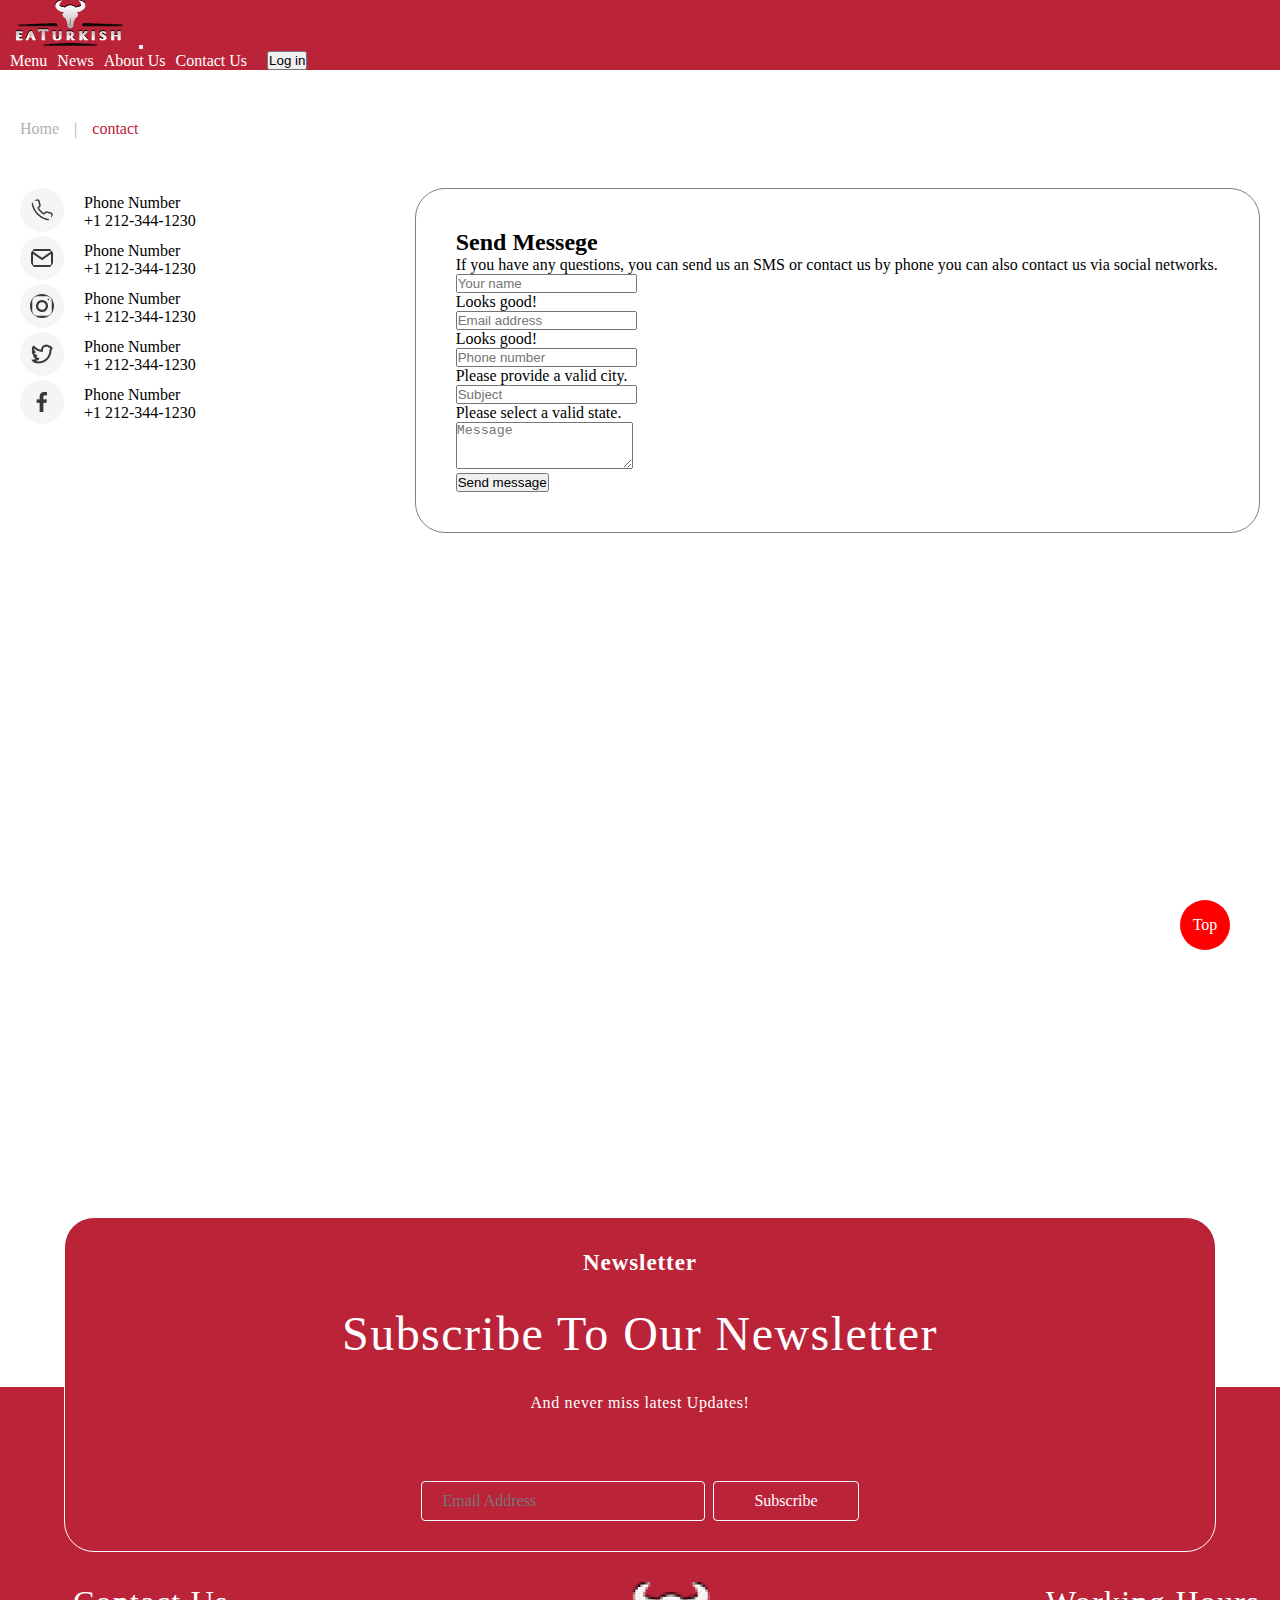
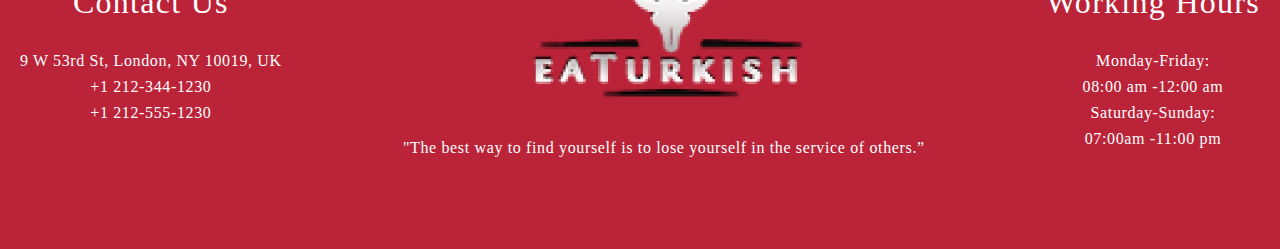
==== other/contact.html @ 24c6515d "first commit" ====
<!DOCTYPE html>
<html lang="en">

<head>
    <meta charset="UTF-8">
    <meta http-equiv="X-UA-Compatible" content="IE=edge">
    <meta name="viewport" content="width=device-width, initial-scale=1.0">
    <title>Nematullo | Contact</title>

    <link rel="stylesheet" href="../style.css">

    <link rel="stylesheet" href="https://cdnjs.cloudflare.com/ajax/libs/font-awesome/6.3.0/css/all.min.css"
        integrity="sha512-SzlrxWUlpfuzQ+pcUCosxcglQRNAq/DZjVsC0lE40xsADsfeQoEypE+enwcOiGjk/bSuGGKHEyjSoQ1zVisanQ=="
        crossorigin="anonymous" referrerpolicy="no-referrer" />
    <link href="https://cdn.jsdelivr.net/npm/bootstrap@5.3.0-alpha3/dist/css/bootstrap.min.css" rel="stylesheet"
        integrity="sha384-KK94CHFLLe+nY2dmCWGMq91rCGa5gtU4mk92HdvYe+M/SXH301p5ILy+dN9+nJOZ" crossorigin="anonymous">
    <link href='https://unpkg.com/boxicons@2.0.7/css/boxicons.min.css' rel='stylesheet'>
    <link rel="stylesheet" href="https://cdnjs.cloudflare.com/ajax/libs/OwlCarousel2/2.3.4/assets/owl.carousel.min.css"
        integrity="sha512-tS3S5qG0BlhnQROyJXvNjeEM4UpMXHrQfTGmbQ1gKmelCxlSEBUaxhRBj/EFTzpbP4RVSrpEikbmdJobCvhE3g=="
        crossorigin="anonymous" referrerpolicy="no-referrer" />

    <script src="https://code.jquery.com/jquery-3.5.1.min.js"></script>
</head>

<body>
    <div id="backtop">
        <a style="color: white;" href="#">Top</a>
    </div>
    <nav class="navbar navbar-expand-lg">
        <div class="container-fluid nav1">
            <a class="navbar-brand" href="../index.html"><img src="../img/logo.png" alt=""></a>
            <button class="navbar-toggler" type="button" data-bs-toggle="collapse" data-bs-target="#navbarTogglerDemo02"
                aria-controls="navbarTogglerDemo02" aria-expanded="false" aria-label="Toggle navigation">
                <span class="navbar-toggler-icon"></span>
            </button>
            <div class="collapse navbar-collapse nav2" id="navbarTogglerDemo02">
                <ul class="navbar-nav me-auto mb-2 mb-lg-0">
                </ul>
                <form class="" role="search">
                    <!-- <input class="form-control me-2" type="search" placeholder="Search" aria-label="Search">-->
                    <div class="on">
                        <div>
                            <a href="./home.html">Menu</a>
                        </div>
                        <div>
                            <a href="./news.html">News</a>
                        </div>
                        <div>
                            <a href="./about.html">About Us</a>
                        </div>
                        <div>
                            <a href="./contact.html">Contact Us</a>
                        </div>
                    </div>
                    <button class="btn btn-outline-success border-white text-white m-1" type="submit">Log in</button>
                </form>
            </div>
        </div>
    </nav>

    <div class="linkk container">
        <div>
            <a href="../index.html">Home</a>
        </div>
        <div>
            <a href="#">|</a>
        </div>
        <div>
            <a href="#"><span>contact</span></a>
        </div>
    </div>
    <main>
        <div class="contact__input container3">
            <div class="left">
                <div class="f">
                    <div>
                        <img src="../img/phone.png" alt="">
                    </div>
                    <div>
                        <p class="p">Phone Number</p>
                        <p class="r">+1 212-344-1230</p>
                    </div>
                </div>
                <div class="f">
                    <div>
                        <img src="../img/mail.png" alt="">
                    </div>
                    <div>
                        <p class="p">Phone Number</p>
                        <p class="r">+1 212-344-1230</p>
                    </div>
                </div>
                <div class="f">
                    <div>
                        <img src="../img/instagram.png" alt="">
                    </div>
                    <div>
                        <p class="p">Phone Number</p>
                        <p class="r">+1 212-344-1230</p>
                    </div>
                </div>
                <div class="f">
                    <div>
                        <img src="../img/twitter-alt.png" alt="">
                    </div>
                    <div>
                        <p class="p">Phone Number</p>
                        <p class="r">+1 212-344-1230</p>
                    </div>
                </div>
                <div class="f">
                    <div>
                        <img src="../img/facebok-f.png" alt="">
                    </div>
                    <div>
                        <p class="p">Phone Number</p>
                        <p class="r">+1 212-344-1230</p>
                    </div>
                </div>
            </div>
            <div class="right">
                <h2>Send Messege</h2>
                <p>If you have any questions, you can send us an SMS or contact us by phone you can also contact us via social networks.</p>
                <form class="row g-3 needs-validation contactt" novalidate>
                    <div data-aos="fade-up-right" class="col-md-6 input-item">
                      <input type="text" class="form-control" id="validationCustom01" placeholder="Your name" required>
                      <div class="valid-feedback">
                        Looks good!
                      </div>
                    </div>
                    <div  data-aos="fade-up-left" class="col-md-6 input-item">
                      <input type="email" class="form-control" id="validationCustom02" placeholder="Email address" required>
                      <div class="valid-feedback">
                        Looks good!
                      </div>
                    </div>
                    <div data-aos="fade-up-right" class="col-md-6 input-item">
                      <input type="text" class="form-control" id="validationCustom03" required placeholder="Phone number">
                      <div class="invalid-feedback">
                        Please provide a valid city.
                      </div>
                    </div>
                    <div  data-aos="fade-up-left" class="col-md-6 input-item">
                      <input type="text" class="form-control" id="validationCustom03" required placeholder="Subject">
                      <div class="invalid-feedback">
                        Please select a valid state.
                      </div>
                    </div>
                    <div data-aos="zoom-in" class="mb-12 input-item">
                      <textarea class="form-control" id="exampleFormControlTextarea1" rows="3" placeholder="Message"></textarea>
                    </div>
                    <div data-aos="zoom-in" class="col-12 input-item">
                      <button class="btn btn-primary btn-1" type="submit">Send message</button>
                    </div>
                </form>
            </div>
        </div>
        <div class="map container">
            <iframe src="https://www.google.com/maps/embed?pb=!1m18!1m12!1m3!1d2998.0728840438587!2d69.20123767646699!3d41.28551820230709!2m3!1f0!2f0!3f0!3m2!1i1024!2i768!4f13.1!3m3!1m2!1s0x38ae8ba578f4f58d%3A0xd7a2ecf23413b7a0!2sNajot%20Ta&#39;lim%20Chilonzor%20Filial!5e0!3m2!1sru!2s!4v1681747813055!5m2!1sru!2s" width="100%" height="550" style="border:0;" allowfullscreen="" loading="lazy" referrerpolicy="no-referrer-when-downgrade"></iframe>
        </div>
    </main>

    <footer>
        <div class="top-footer container">
            <p class="top__p">Newsletter</p>
            <h1>Subscribe to Our Newsletter</h1>
            <p class="footer__p2">And never miss latest Updates!</p>
            <div class="fil">
                <div>
                    <input type="email" name="" id="" placeholder="Email Address" />
                </div>
                <div>
                    <button>Subscribe</button>
                </div>
            </div>
        </div>
        <div class="bottom__footer container">
            <div class="footer__bottom-2">
                <div>
                    <h2>Contact Us</h2>
                    <p>9 W 53rd St, London, NY 10019, UK</p>
                    <p>+1 212-344-1230</p>
                    <p>+1 212-555-1230</p>
                </div>
                <div>
                    <img src="../img/logo2.png" alt="" />
                    <p class="pp">
                        "The best way to find yourself is to lose yourself in the service of
                        others.”
                    </p>
                    <div class="ijt">
                        <div>
                            <img src="./img/u_facebook-f.png" alt="" />
                        </div>
                        <div>
                            <img src="./img/u_twitter-alt.png" alt="" />
                        </div>
                        <div>
                            <img src="./img/u_instagram.png" alt="" />
                        </div>
                    </div>
                </div>
                <div>
                    <h2>Working Hours</h2>
                    <p>
                        Monday-Friday: <br />
                        08:00 am -12:00 am
                    </p>
                    <p>
                        Saturday-Sunday: <br />
                        07:00am -11:00 pm
                    </p>
                </div>
            </div>
        </div>
    </footer>








    <script src="https://cdn.jsdelivr.net/npm/bootstrap@5.3.0-alpha3/dist/js/bootstrap.bundle.min.js"
        integrity="sha384-ENjdO4Dr2bkBIFxQpeoTz1HIcje39Wm4jDKdf19U8gI4ddQ3GYNS7NTKfAdVQSZe"
        crossorigin="anonymous"></script>
    <script src="https://cdnjs.cloudflare.com/ajax/libs/jquery/3.6.4/jquery.min.js"
        integrity="sha512-pumBsjNRGGqkPzKHndZMaAG+bir374sORyzM3uulLV14lN5LyykqNk8eEeUlUkB3U0M4FApyaHraT65ihJhDpQ=="
        crossorigin="anonymous" referrerpolicy="no-referrer"></script>
    <script src="https://cdnjs.cloudflare.com/ajax/libs/OwlCarousel2/2.3.4/owl.carousel.min.js"
        integrity="sha512-bPs7Ae6pVvhOSiIcyUClR7/q2OAsRiovw4vAkX+zJbw3ShAeeqezq50RIIcIURq7Oa20rW2n2q+fyXBNcU9lrw=="
        crossorigin="anonymous" referrerpolicy="no-referrer"></script>
    <script src="https://cdn.jsdelivr.net/gh/abdulazizcreator/ap-tab/main.js"></script>
    <script src="../main.js"></script>
</body>

</html>
---- style.css ----
@import url("https://fonts.googleapis.com/css2?family=Poppins:wght@400;500;600;700&family=Ubuntu:wght@400;500;700&display=swap");
@import url("https://fonts.googleapis.com/css2?family=Poppins:wght@400;500;600&display=swap");
* {
  margin: 0;
  padding: 0;
  box-sizing: border-box;
  text-decoration: none;
}

html {
  scroll-behavior: smooth;
}

.container {
  max-width: 1345px;
  margin: auto;
  padding: 0px 20px;
}

#backtop {
  position: fixed;
  right: 50px;
  bottom: -50px;
  width: 50px;
  height: 50px;
  background: red;
  display: flex;
  justify-content: center;
  align-items: center;
  border-radius: 50%;
  transition: .5s ease;
  z-index: 12345;
}

#backtop a {
  text-decoration: none;
  cursor: pointer;
}

#loading {
  position: fixed;
  background-color: white !important;
  top: 0;
  bottom: 0;
  left: 0;
  right: 0;
  display: flex;
  align-items: center;
  justify-content: center;
  z-index: 1000;
  transition: 1s;
}

#loading.loading-none {
  opacity: 0;
  z-index: -999;
}

nav {
  background-color: #BB2339;
  box-shadow: 0px 0px 10px 5px rgba(255, 255, 255, 0.161);
}

nav .nav1 {
  max-width: 1345px;
  margin: auto;
}

nav .nav1 .nav2 .on {
  display: flex;
  align-items: center;
  margin-right: 20px;
}

nav .nav1 .nav2 .on div {
  margin-left: 10px;
}

nav .nav1 .nav2 .on div a {
  color: white;
  text-decoration: none;
}

nav .nav1 .nav2 form {
  display: flex;
  align-items: center;
}

main .section1 {
  background-color: #BB2339;
  padding-top: 100px;
}

main .section1 .sec1 {
  padding-top: 100px;
  padding-bottom: 200px;
  display: flex;
  justify-content: space-between;
  align-items: center;
}

main .section1 .sec1 img {
  width: 100%;
}

main .section1 .sec1 .left .p1 {
  font-family: 'Cera Round Pro';
  font-style: normal;
  font-weight: 700;
  font-size: 23px;
  line-height: 130%;
  letter-spacing: 0.04em;
  text-transform: capitalize;
  font-feature-settings: 'tnum' on, 'lnum' on;
  color: #FFFFFF;
  margin-bottom: 25px;
}

main .section1 .sec1 .left h1 {
  font-family: 'Cera Round Pro';
  font-style: normal;
  font-weight: 700;
  font-size: 90px;
  line-height: 130%;
  letter-spacing: 0.04em;
  text-transform: capitalize;
  color: #FFFFFF;
}

main .section1 .sec1 .left .p2 {
  font-family: 'Open Sans';
  font-style: normal;
  font-weight: 400;
  font-size: 16px;
  line-height: 175%;
  letter-spacing: 0.04em;
  color: #FFFFFF;
  opacity: 0.7;
  margin-top: 20px;
  margin-bottom: 40px;
}

main .section1 .sec1 .left button {
  all: unset;
  cursor: pointer;
  color: white;
  padding: 10px 40px;
  background-color: transparent;
  border-radius: 48px;
  border: 1px solid white;
}

main #owl-carousel {
  padding-top: 136px;
  padding-bottom: 130px;
  background-color: #F8F8F8;
}

main .owl-carousel-1 {
  position: relative;
}

main .owl-carousel-1 .past {
  text-align: start;
}

main .owl-carousel-1 .past .biar h2 {
  text-align: start;
  font-family: 'Inter';
  font-style: normal;
  font-weight: 600;
  font-size: 24px;
  line-height: 26px;
  color: #333333;
}

main .owl-carousel-1 .past .biar .lorr3 {
  text-align: start !important;
  font-family: 'Inter';
  font-style: normal;
  font-weight: 400;
  font-size: 14px;
  line-height: 22px;
  color: #333333;
}

main .owl-carousel-1 .past:hover h2 {
  color: white;
}

main .owl-carousel-1 .past:hover .lorr3 {
  color: white;
}

main .owl-carousel-1 .shop-card {
  background-color: #fff;
  border-radius: 10px;
  padding: 50px;
  text-align: center;
  transition: .5s;
}

main .owl-carousel-1 .shop-card img {
  width: 100%;
}

main .owl-carousel-1 .shop-card .shop-card-img {
  margin-right: 20px;
}

main .owl-carousel-1 .shop-card .shop-card-content {
  text-align: center;
  justify-content: center;
}

main .owl-carousel-1 .shop-card .shop-card-content p {
  font-family: 'Open Sans';
  font-style: normal;
  font-weight: 600;
  font-size: 18px;
  line-height: 25px;
  text-align: center;
  color: #242424;
}

main .owl-carousel-1 .shop-card .shop-card-content .yulduz {
  display: flex;
  justify-content: center;
  margin-top: 20px;
  margin-bottom: 20px;
}

main .owl-carousel-1 .shop-card .shop-card-content h3 {
  font-family: 'Open Sans';
  font-style: normal;
  font-weight: 700;
  font-size: 24px;
  line-height: 33px;
  text-align: center;
  color: #BB2339;
}

main .owl-carousel-1 .shop-card .shop-card-content .vaqt {
  display: flex;
  justify-content: space-between;
}

main .owl-carousel-1 .shop-card:hover {
  background-color: #BB2339;
}

main .owl-carousel-1 .shop-card:hover h3 {
  color: white;
}

main .owl-carousel-1 .shop-card:hover p {
  color: white;
}

main .owl-carousel-1 .owl-dots .owl-dot span {
  width: 20px;
  height: 20px;
  margin: 5px 7px;
  border-radius: 30px;
  transition: all 0.2s ease;
}

main .owl-carousel-1 .owl-dots .owl-dot.active span {
  width: 100px;
  background-color: #D9D9D9;
}

main #owl-carousel .owl-prev,
main #owl-carousel .owl-next {
  position: absolute;
  top: calc(50% - 30px);
  width: 30px;
  height: 30px;
  background-color: #c3d2d0 !important;
  color: #4e1717 !important;
  font-size: 25px !important;
}

main .owl-carousel-1 .owl-prev {
  left: -15px;
}

main .owl-carousel-1 .owl-next {
  right: -15px;
}

main .section3 {
  margin-bottom: 50px;
}

main .section3 .oour {
  font-family: 'Cera Round Pro';
  font-style: normal;
  font-weight: 500;
  font-size: 48px;
  line-height: 48px;
  letter-spacing: 0.03em;
  text-transform: capitalize;
  font-feature-settings: 'tnum' on, 'lnum' on;
  color: #BB2339;
  padding-top: 40px;
}

main .section3 .fll2 .fl {
  justify-content: center;
  text-align: center;
  transition: .5s;
}

main .section3 .fll2 .fl img .fl2 .card {
  margin-right: 10px;
}

main .section3 .fll2 .fl img .fl2 .hov:hover {
  background-color: #9b1d1d;
}

main .section3 .fll2 .fll .uch .uch-bir {
  padding: 0px;
  margin-right: 20px;
}

main .section3 .fll2 .fll .uch .uch-uch img {
  width: 100%;
}

main .section3 .fll2 .hov {
  transition: .5s;
}

main .section3 .fll2 .hov h3 {
  font-family: 'Open Sans';
  font-style: normal;
  font-weight: 600;
  font-size: 18px;
  line-height: 25px;
  text-align: center;
  color: #242424;
}

main .section3 .fll2 .hov p {
  font-family: 'Open Sans';
  font-style: normal;
  font-weight: 700;
  font-size: 24px;
  line-height: 33px;
  text-align: center;
  color: #BB2339;
}

main .section3 .fll2 .hov:hover {
  background-color: #aaaaaa;
}

main .section3 .sc .sc2 {
  display: flex;
  justify-content: center;
}

main .section3 .sc .sc2 .ssc {
  margin-left: 20px;
}

main .section3 .sc .sc2 li {
  list-style: none;
}

main .section3 .sc .sc2 li a {
  text-decoration: none;
  border: 1px solid #BB2339;
  color: white;
  background-color: #BB2339;
  padding: 10px 20px;
  border-radius: 20px;
}

main .section5 {
  margin-bottom: 100px;
}

main .section5 .sec5 .link {
  display: flex;
  margin-bottom: -30px;
  margin-top: 50px;
}

main .section5 .sec5 .link div {
  margin-right: 15px;
}

main .section5 .sec5 .link div a {
  color: #B0B0B0;
  text-decoration: none;
}

main .section5 .sec5 .link div span {
  color: #BB2339;
}

main .section5 .sec5 .new {
  text-align: center;
  font-family: "Cera Round Pro";
  font-style: normal;
  font-weight: 700;
  font-size: 23px;
  line-height: 130%;
  letter-spacing: 0.04em;
  text-transform: capitalize;
  font-feature-settings: "tnum" on, "lnum" on;
  color: #242424;
  margin-top: 50px;
  margin-bottom: 25px;
}

main .section5 .sec5 h1 {
  font-family: "Cera Round Pro";
  font-style: normal;
  font-weight: 500;
  font-size: 48px;
  line-height: 130%;
  letter-spacing: 0.03em;
  text-transform: capitalize;
  font-feature-settings: "tnum" on, "lnum" on;
  color: #bb2339;
  text-align: center;
  margin-bottom: 10px;
}

main .section5 .sec5 .im {
  text-align: center;
  justify-content: center;
  margin-bottom: 8px;
}

main .section5 .sec5 .fle {
  display: flex;
}

main .section5 .sec5 .fle .bir {
  border: 1px solid gray;
  border-radius: 13px;
  transition: 0.5s;
}

main .section5 .sec5 .fle .bir img {
  width: 100%;
}

main .section5 .sec5 .fle .bir .pad {
  padding-left: 20px;
  padding-right: 20px;
  padding-bottom: 30px;
}

main .section5 .sec5 .fle .bir .pad h2 {
  font-family: "Cera Round Pro";
  font-style: normal;
  font-weight: 500;
  font-size: 24px;
  line-height: 32px;
  text-transform: capitalize;
  font-feature-settings: "tnum" on, "lnum" on;
  color: #242424;
  margin-top: 20px;
  margin-bottom: 10px;
}

main .section5 .sec5 .fle .bir .pad p {
  font-family: "Open Sans";
  font-style: normal;
  font-weight: 400;
  font-size: 14px;
  line-height: 24px;
  color: #aaaaaa;
}

main .section5 .sec5 .fle .bir .pad .bot {
  display: flex;
  justify-content: space-between;
  margin-top: 20px;
}

main .section5 .sec5 .fle .bir .pad .bot .re {
  font-family: "Cera Round Pro";
  font-style: normal;
  font-weight: 700;
  font-size: 16px;
  line-height: 16px;
  letter-spacing: 0.04em;
  color: #bb2339;
}

main .section5 .sec5 .fle .bir .pad .bot .ra {
  font-family: "Open Sans";
  font-style: normal;
  font-weight: 400;
  font-size: 14px;
  line-height: 19px;
  color: #242424;
  opacity: 0.5;
}

main .section5 .sec5 .fle .bir:hover {
  background-color: #aaaaaa;
}

main .section5 .sec5 .fle .bir:hover .pad h2 {
  color: white;
}

main .section5 .sec5 .fle .bir:hover .pad p {
  color: white;
}

main .section5 .sec5 .fle .bir:hover .pad .bot .ra {
  color: white !important;
}

main .section5 .sec5 .fle .ikki {
  margin-left: 20px;
}

main .section5 .button {
  text-align: center;
  margin-top: 50px;
}

main .section5 .button button {
  all: unset;
  cursor: pointer;
  padding: 10px 40px;
  border: 1px solid #bb2339;
  background-color: transparent;
  color: black;
  border-radius: 20px;
}

main .section6 {
  margin-top: 50px;
  margin-bottom: 50px;
}

main .section6 .sec6 .fleks {
  display: flex;
  justify-content: space-between;
  align-items: center;
}

main .section6 .sec6 .fleks .left {
  width: 100%;
}

main .section6 .sec6 .fleks .left .ins {
  font-family: 'Cera Round Pro';
  font-style: normal;
  font-weight: 700;
  font-size: 23px;
  line-height: 130%;
  letter-spacing: 0.04em;
  text-transform: capitalize;
  font-feature-settings: 'tnum' on, 'lnum' on;
  color: #242424;
  margin-bottom: 8px;
}

main .section6 .sec6 .fleks .left .h2 {
  font-family: 'Cera Round Pro';
  font-style: normal;
  font-weight: 500;
  font-size: 48px;
  line-height: 130%;
  text-align: center;
  letter-spacing: 0.03em;
  text-transform: capitalize;
  font-feature-settings: 'tnum' on, 'lnum' on;
  color: #242424;
  margin-top: 8px;
  margin-bottom: 24px;
}

main .section6 .sec6 .fleks .left .lorem {
  font-family: 'Open Sans';
  font-style: normal;
  font-weight: 400;
  font-size: 16px;
  line-height: 175%;
  letter-spacing: 0.04em;
  color: #AAAAAA;
  margin-bottom: 28px;
}

main .section6 .sec6 .fleks .left button {
  all: unset;
  cursor: pointer;
  padding: 10px 40px;
  border-radius: 30px;
  border: 1px solid #BB2339;
}

main .container2 {
  max-width: 720px;
  margin: auto;
  padding: 0px 20px;
}

main .about__head h1 {
  font-family: 'Cera Round Pro';
  font-style: normal;
  font-weight: 500;
  font-size: 64px;
  line-height: 130%;
  text-align: right;
  letter-spacing: 0.03em;
  text-transform: capitalize;
  font-feature-settings: 'tnum' on, 'lnum' on;
  color: #242424;
  text-align: center;
  margin-top: 50px;
}

main .about__head .rasm1 {
  text-align: center;
}

main .about__head .rasm {
  text-align: center;
}

main .about__head .rasm img {
  width: 100%;
}

main .about__head .p1 {
  font-family: 'Open Sans';
  font-style: normal;
  font-weight: 400;
  font-size: 20px;
  line-height: 32px;
  letter-spacing: 0.04em;
  color: #242424;
  opacity: 0.8;
  margin-top: 35px;
  margin-bottom: 30px;
}

main .container3 {
  max-width: 1345px;
  margin: auto;
  padding: 0px 20px;
}

main .contact__input {
  margin-top: 50px;
  display: flex;
}

main .contact__input .right {
  width: 200%;
  padding: 40px;
  border: 1px solid gray;
  border-radius: 30px;
  margin-bottom: 100px;
}

main .contact__input .left {
  width: 100%;
}

main .contact__input .left .f {
  display: flex;
  align-items: center;
}

main .contact__input .left .f img {
  margin-right: 20px;
  background-color: #f5f5f5;
  padding: 10px;
  border-radius: 50%;
}

main .section39 {
  margin-bottom: 50px;
  flex-direction: column;
}

main .section39 .yo {
  display: flex;
}

main .section39 .oour9 {
  font-family: 'Cera Round Pro';
  font-style: normal;
  font-weight: 500;
  font-size: 48px;
  line-height: 48px;
  letter-spacing: 0.03em;
  text-transform: capitalize;
  font-feature-settings: 'tnum' on, 'lnum' on;
  color: #BB2339;
  padding-top: 40px;
}

main .section39 .fll2 .fl {
  justify-content: center;
  text-align: center;
  transition: .5s;
}

main .section39 .fll2 .fl img .fl2 .card {
  margin-right: 10px;
}

main .section39 .fll2 .fl img .fl2 .hov:hover {
  background-color: #9b1d1d;
}

main .section39 .fll2 .fll .uch .uch-bir {
  padding: 0px;
  margin-right: 20px;
}

main .section39 .fll2 .fll .uch .uch-uch img {
  width: 100%;
}

main .section39 .fll2 .hov {
  transition: .5s;
}

main .section39 .fll2 .hov h3 {
  font-family: 'Open Sans';
  font-style: normal;
  font-weight: 600;
  font-size: 18px;
  line-height: 25px;
  text-align: center;
  color: #242424;
}

main .section39 .fll2 .hov p {
  font-family: 'Open Sans';
  font-style: normal;
  font-weight: 700;
  font-size: 24px;
  line-height: 33px;
  text-align: center;
  color: #BB2339;
}

main .section39 .fll2 .hov:hover {
  background-color: #aaaaaa;
}

main .section39 .sc9 .sc2 {
  justify-content: center;
}

main .section39 .sc9 .sc2 .ssc {
  margin-left: 20px;
}

main .section39 .sc9 .sc2 li {
  list-style: none;
  margin-bottom: 20px;
}

main .section39 .sc9 .sc2 li a {
  text-decoration: none;
  border: 1px solid #BB2339;
  color: white;
  background-color: #BB2339;
  padding: 10px 20px;
  border-radius: 20px;
}

.linkk {
  display: flex;
  margin-top: 50px;
}

.linkk div {
  margin-right: 15px;
}

.linkk div a {
  color: #B0B0B0;
  text-decoration: none;
}

.linkk div span {
  color: #BB2339;
}

footer {
  margin-bottom: 100px;
  margin-bottom: -400px;
  margin-top: 200px;
  background-color: #bb2339;
  padding: 30px 0px;
  color: white;
}

footer .top-footer {
  max-width: 1345px;
  margin: auto;
  width: 90%;
  margin: auto;
  margin-top: -200px;
  border: 1px solid white;
  padding: 30px 0px;
  text-align: center;
  background-color: #bb2339;
  border-radius: 30px;
  margin-bottom: 30px;
}

footer .top-footer .fil {
  display: flex;
  justify-content: center;
}

footer .top-footer .fil input {
  all: unset;
  border: 1px solid white;
  color: white;
  text-align: left;
  padding: 10px 20px;
  width: 100%;
  background-color: #bb2339;
  border-radius: 4px;
}

footer .top-footer .fil button {
  all: unset;
  background-color: transparent;
  cursor: pointer;
  border: 1px solid white;
  padding: 10px 40px;
  margin-left: 50px;
  border-radius: 4px;
}

footer .top-footer .top__p {
  font-family: "Cera Round Pro";
  font-style: normal;
  font-weight: 700;
  font-size: 23px;
  line-height: 130%;
  letter-spacing: 0.04em;
  text-transform: capitalize;
  font-feature-settings: "tnum" on, "lnum" on;
  margin-bottom: 25px;
}

footer .top-footer h1 {
  font-family: "Cera Round Pro";
  font-style: normal;
  font-weight: 500;
  font-size: 48px;
  line-height: 130%;
  text-align: center;
  letter-spacing: 0.03em;
  text-transform: capitalize;
  font-feature-settings: "tnum" on, "lnum" on;
  margin-bottom: 24px;
}

footer .top-footer .footer__p2 {
  font-family: "Open Sans";
  font-style: normal;
  font-weight: 400;
  font-size: 16px;
  line-height: 175%;
  text-align: center;
  letter-spacing: 0.04em;
  margin-bottom: 64px;
}

footer .bottom__footer .footer__bottom-2 {
  display: flex;
  justify-content: space-between;
  text-align: center;
}

footer .bottom__footer .footer__bottom-2 .ijt {
  display: flex;
  justify-content: center;
  margin-top: 20px;
}

footer .bottom__footer .footer__bottom-2 .ijt div {
  margin: 0px 10px;
}

footer .bottom__footer .footer__bottom-2 .pp {
  margin-top: 32px;
  margin-bottom: 40px;
}

footer .bottom__footer .footer__bottom-2 h2 {
  margin-bottom: 24px;
  font-family: "Cera Round Pro";
  font-style: normal;
  font-weight: 400;
  font-size: 32px;
  line-height: 130%;
  letter-spacing: 0.04em;
  text-transform: capitalize;
  font-feature-settings: "tnum" on, "lnum" on;
}

footer .bottom__footer .footer__bottom-2 p {
  font-family: "Open Sans";
  font-style: normal;
  font-weight: 400;
  font-size: 16px;
  line-height: 26px;
  letter-spacing: 0.04em;
}

@media (max-width: 1000px) {
  main .section1 .sec1 {
    flex-direction: column;
    text-align: center;
  }
  main .section1 .sec1 .left {
    margin-bottom: 50px;
  }
}

@media (max-width: 991px) {
  footer .bottom__footer .footer__bottom-2 {
    flex-direction: column;
  }
  nav .nav1 .nav2 .on {
    flex-direction: column;
    text-align: start;
    justify-content: flex-start;
  }
  nav .nav1 .nav2 .on div {
    text-align: start;
    justify-content: flex-start;
    margin-bottom: 10px;
  }
  nav .nav1 .nav2 .on div h2 {
    text-align: start;
    justify-content: flex-start;
  }
  nav .nav1 .nav2 form {
    flex-direction: column;
  }
}

@media (max-width: 970px) {
  .menu-btn {
    display: block;
    z-index: 999;
  }
  .menu-btn i.active:before {
    content: "\f00d";
  }
  .navbar .menu {
    position: fixed;
    height: 100vh;
    width: 100%;
    left: -100%;
    top: 0;
    background: #6b6565;
    text-align: center;
    padding-top: 80px;
    transition: all 0.5s ease;
  }
  .navbar .menu.active {
    left: 0;
  }
  .navbar .menu {
    flex-direction: column;
  }
  .navbar .menu li {
    display: block;
  }
  .navbar .menu li a {
    display: inline-block;
    margin: 20px 0;
    font-size: 25px;
  }
  .home .home-content .text-2 {
    font-size: 70px;
    margin-left: -3px;
  }
  .home .home-content .text-3 {
    font-size: 35px;
  }
  .home .home-content a {
    font-size: 23px;
    padding: 10px 30px;
  }
  .max-width {
    max-width: 800px;
  }
  .about .about-content .column {
    width: 100%;
  }
  .about .about-content .left {
    display: flex;
    justify-content: center;
    margin: 0 auto 60px;
  }
  .about .about-content .right {
    flex: 100%;
  }
  .services .serv-content .card,
  .skills .skills-content .column {
    width: 100%;
    margin-bottom: 35px;
  }
  .skills .skills-content .column,
  .contact .contact-content .column {
    width: 100%;
    margin-bottom: 35px;
  }
  .navbar .max-width .con {
    display: none;
  }
}

@media (max-width: 800px) {
  main .section6 .sec6 .fleks {
    flex-direction: column;
    text-align: center;
  }
  main .section6 .sec6 .fleks .left {
    margin-bottom: 30px;
  }
}

@media (max-width: 770px) {
  main .section1 .sec1 .left .p1 {
    font-size: 18px;
  }
  main .section1 .sec1 .left h1 {
    font-size: 70px;
    line-height: 100%;
  }
  main .section3 .fll2 .fll .fl2 {
    flex-direction: column;
    width: 50%;
    margin: auto;
  }
  main .section3 .fll2 .colum {
    flex-direction: column;
    width: 50%;
    margin: auto;
  }
  main .section5 .sec5 .fle {
    flex-direction: column;
  }
  main .section5 .sec5 .fle .ikki {
    margin-left: 0px;
    margin-top: 30px;
  }
}

@media (max-width: 767px) {
  main .section3 .sc .sc2 {
    flex-direction: column !important;
  }
  main .section3 .sc .sc2 li {
    margin-top: 25px;
  }
}

@media (max-width: 700px) {
  main .contact__input {
    flex-direction: column;
  }
  main .contact__input .left .f {
    flex-direction: column;
  }
  main .contact__input .right {
    width: 100%;
  }
}

@media (max-width: 660px) {
  main .section3 .fll2 .fll .fl2 {
    flex-direction: column;
    width: 70%;
    margin: auto;
  }
  main .section3 .fll2 .colum {
    flex-direction: column;
    width: 70%;
    margin: auto;
  }
}

@media (max-width: 600px) {
  footer .top-footer h1 {
    font-size: 30px;
    line-height: 90%;
  }
}

@media (max-width: 560px) {
  main .section1 .sec1 .left .p1 {
    font-size: 16px;
  }
  main .section1 .sec1 .left h1 {
    font-size: 50px;
    line-height: 80%;
  }
}

@media (max-width: 611px) {
  footer .top-footer .fil {
    flex-direction: column;
  }
  footer .top-footer .fil input {
    width: 70%;
  }
  footer .top-footer .fil button {
    margin-top: 30px;
    margin-left: 0px;
  }
}

@media (max-width: 550px) {
  main .section3 .fll2 .fll .fl2 {
    flex-direction: column;
    width: 90%;
    margin: auto;
  }
  main .section3 .fll2 .colum {
    flex-direction: column;
    width: 90%;
    margin: auto;
  }
}
/*# sourceMappingURL=style.css.map */
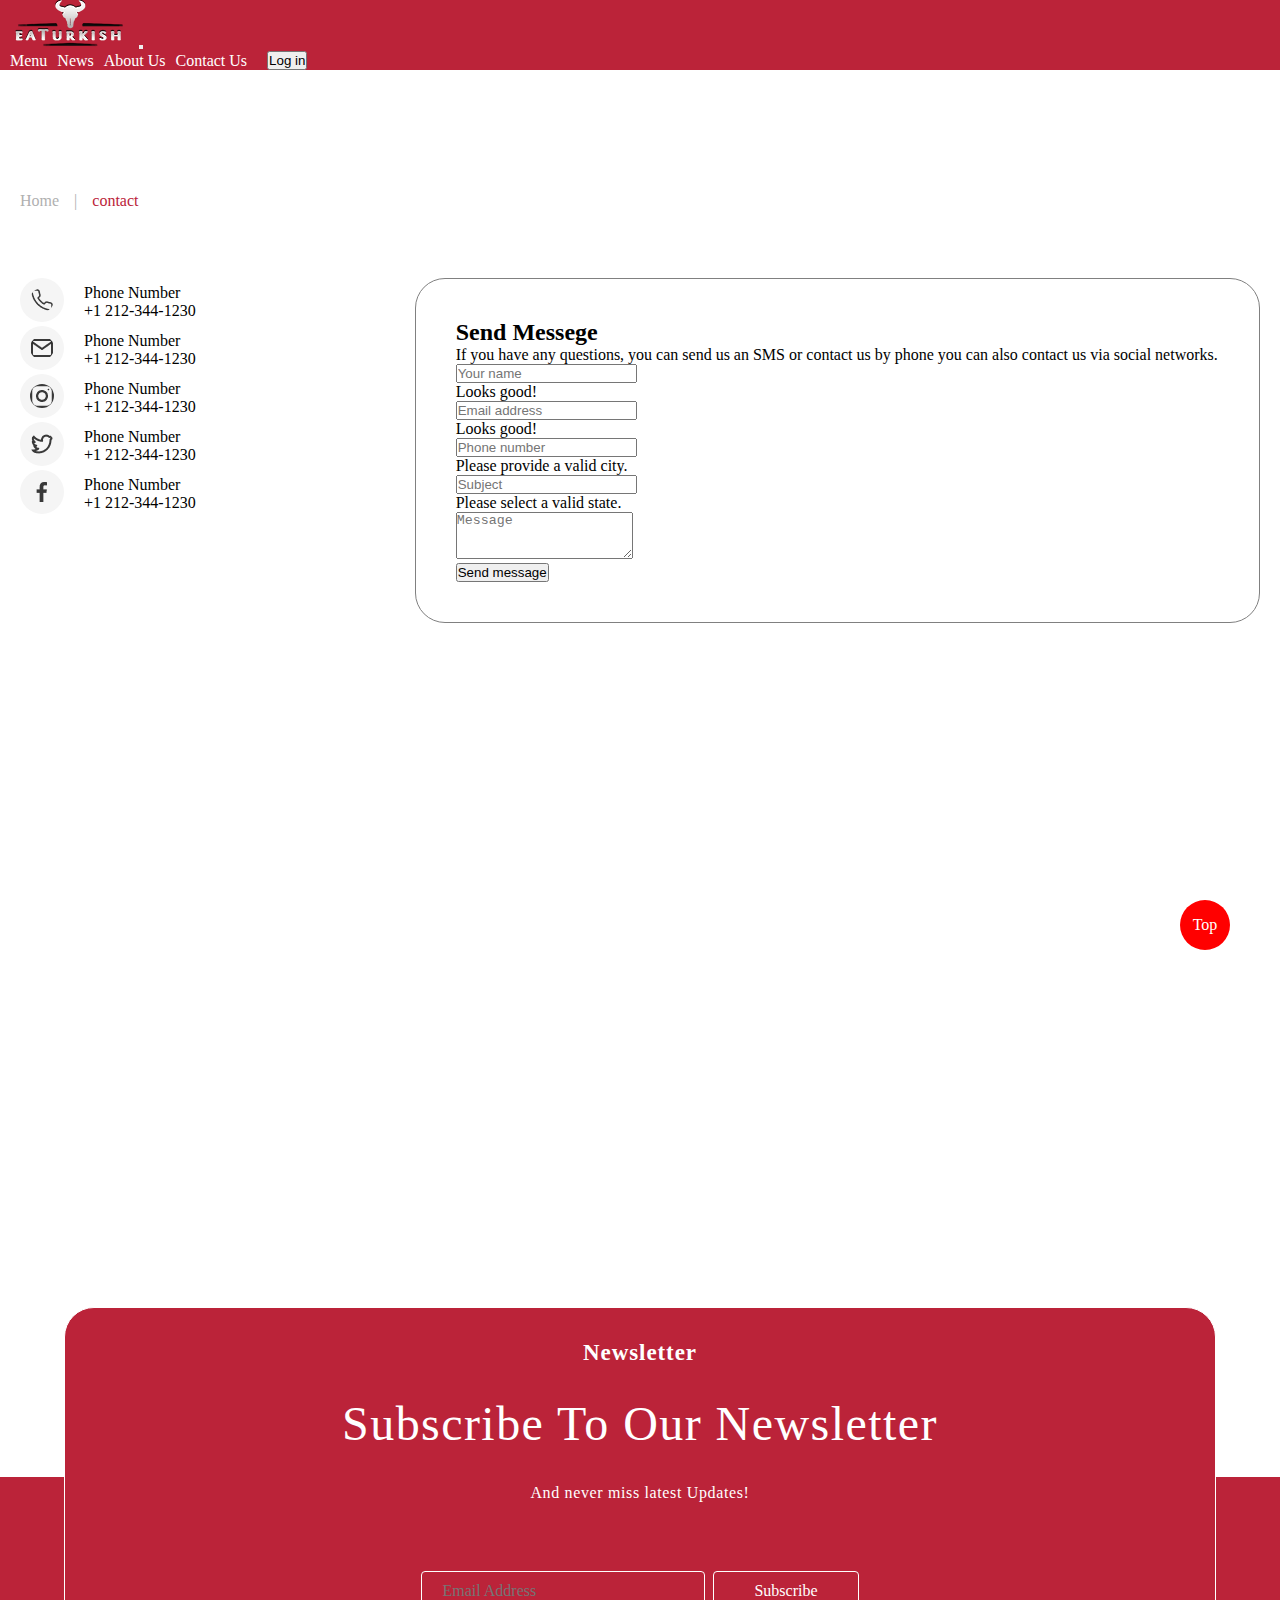
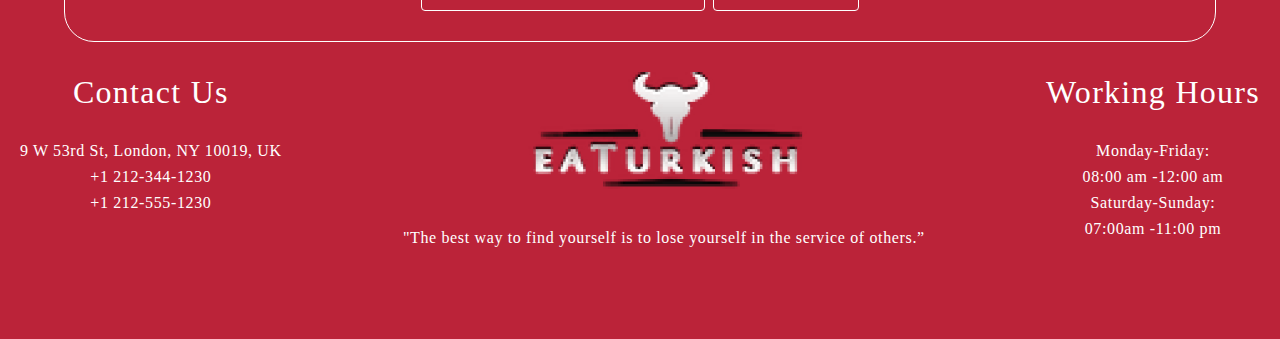
==== commit 4fb91801: "first commit" ====
--- a/other/contact.html
+++ b/other/contact.html
@@ -26,7 +26,7 @@
     <div id="backtop">
         <a style="color: white;" href="#">Top</a>
     </div>
-    <nav class="navbar navbar-expand-lg">
+    <nav class="navbar navbar-expand-lg fixed-top">
         <div class="container-fluid nav1">
             <a class="navbar-brand" href="../index.html"><img src="../img/logo.png" alt=""></a>
             <button class="navbar-toggler" type="button" data-bs-toggle="collapse" data-bs-target="#navbarTogglerDemo02"
@@ -57,6 +57,7 @@
             </div>
         </div>
     </nav>
+    <br><br><br><br>
 
     <div class="linkk container">
         <div>
@@ -69,6 +70,7 @@
             <a href="#"><span>contact</span></a>
         </div>
     </div>
+    <br>
     <main>
         <div class="contact__input container3">
             <div class="left">
--- a/style.css
+++ b/style.css
@@ -148,6 +148,12 @@
   background-color: transparent;
   border-radius: 48px;
   border: 1px solid white;
+  transition: .5s;
+}
+
+main .section1 .sec1 .left button:hover {
+  background-color: white;
+  color: #BB2339;
 }
 
 main #owl-carousel {
@@ -354,7 +360,7 @@
 }
 
 main .section3 .fll2 .hov:hover {
-  background-color: #aaaaaa;
+  background-color: #eeeeee;
 }
 
 main .section3 .sc .sc2 {
@@ -444,7 +450,7 @@
 main .section5 .sec5 .fle .bir {
   border: 1px solid gray;
   border-radius: 13px;
-  transition: 0.5s;
+  transition: 0.7s;
 }
 
 main .section5 .sec5 .fle .bir img {
@@ -499,9 +505,9 @@
   font-family: "Open Sans";
   font-style: normal;
   font-weight: 400;
-  font-size: 14px;
+  font-size: 15px;
   line-height: 19px;
-  color: #242424;
+  color: #000;
   opacity: 0.5;
 }
 
@@ -538,6 +544,12 @@
   background-color: transparent;
   color: black;
   border-radius: 20px;
+  transition: .5s;
+}
+
+main .section5 .button button:hover {
+  background-color: #BB2339;
+  color: white;
 }
 
 main .section6 {
@@ -600,6 +612,12 @@
   padding: 10px 40px;
   border-radius: 30px;
   border: 1px solid #BB2339;
+  transition: .5s;
+}
+
+main .section6 .sec6 .fleks .left button:hover {
+  background-color: #BB2339 !important;
+  color: white;
 }
 
 main .container2 {
